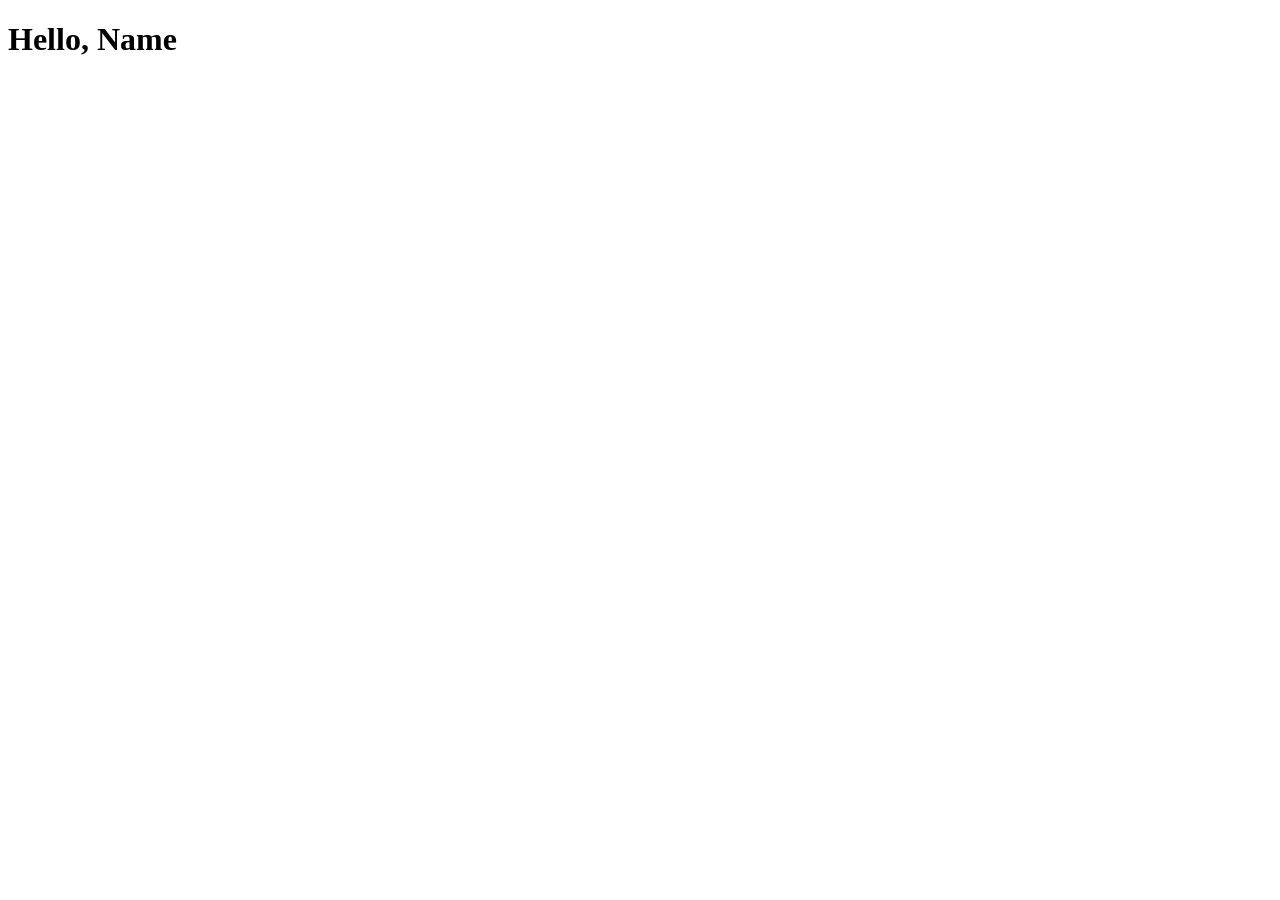
==== shortLinks/src/main/resources/templates/account/profile.html @ f68bd808 "finished login and register pages" ====
<!DOCTYPE html>
<html lang="en" xmlns:th="http://www.thymeleaf.org">
<head>
    <meta charset="UTF-8">
    <title>Hello</title>
</head>
<body>
    <h1>Hello, <span th:text="${name}">Name</span></h1>

</body>
</html>
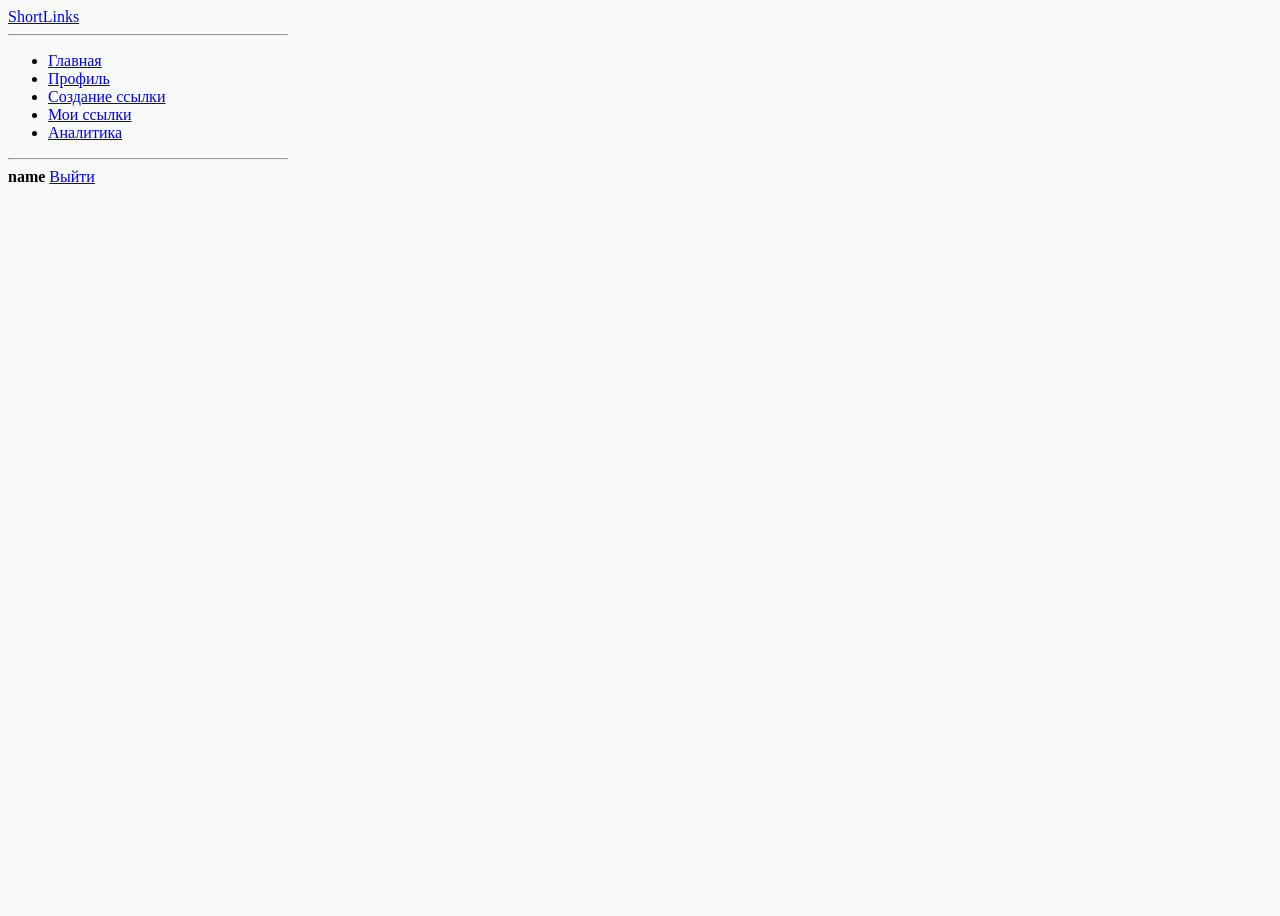
==== commit 0cd0f24f: "added newLink, your links and profile" ====
--- a/shortLinks/src/main/resources/templates/account/profile.html
+++ b/shortLinks/src/main/resources/templates/account/profile.html
@@ -3,9 +3,60 @@
 <head>
     <meta charset="UTF-8">
     <title>Hello</title>
+
+    <link th:href="@{/css/bootstrap/bootstrap.min.css}" rel="stylesheet">
+
 </head>
-<body>
-    <h1>Hello, <span th:text="${name}">Name</span></h1>
+<body style="background-color: #f8f9fa">
+    <div class="d-flex" style="min-height: 100vh">
+        <div class="d-flex flex-column flex-shrink-0 p-3 text-white bg-dark" style="width: 280px">
+            <a href="/" class="d-flex align-items-center mb-3 mb-md-0 me-md-auto text-white text-decoration-none">
+                <span class="fx-4 fw-bold">ShortLinks</span>
+            </a>
+            <hr/>
+            <ul class="nav nav-pills flex-column mb-auto">
+                <li class="nav-item">
+                    <a href="/" class="nav-link text-white opacity-75" aria-current="page">
+                        Главная
+                    </a>
+                </li>
+                <li class="nav-item">
+                    <a href="/profile" class="nav-link text-white active" aria-current="page">
+                        Профиль
+                    </a>
+                </li>
+                <li class="nav-item">
+                    <a href="/profile/links/new" class="nav-link text-white opacity-75" aria-current="page">
+                         Создание ссылки
+                    </a>
+                </li>
+                <li>
+                    <a href="/profile/links" class="nav-link text-white opacity-75" aria-current="page">
+                         Мои ссылки
+                    </a>
+                </li>
+                <li>
+                    <a href="/profile/links/analytics" class="nav-link text-white opacity-75">
+                         Аналитика
+                    </a>
+                </li>
+            </ul>
+            <hr/>
 
+            <div class="d-flex align-items-center justify-content-between">
+                <strong th:text="${name}">name</strong>
+                <a href="/logout" class="btn btn-danger btn-sm">Выйти</a>
+            </div>
+        </div>
+
+        <div class="w-100 p-5">
+            <div class="container-fluid">
+
+
+            </div>
+        </div>
+    </div>
+
+    <script th:src="@{/js/bootstrap/bootstrap.bundle.min.js}" integrity="sha384-FKyoEForCGlyvwx9Hj09JcYn3nv7wiPVlz7YYwJrWVcXK/BmnVDxM+D2scQbITxI" crossorigin="anonymous"></script>
 </body>
 </html>
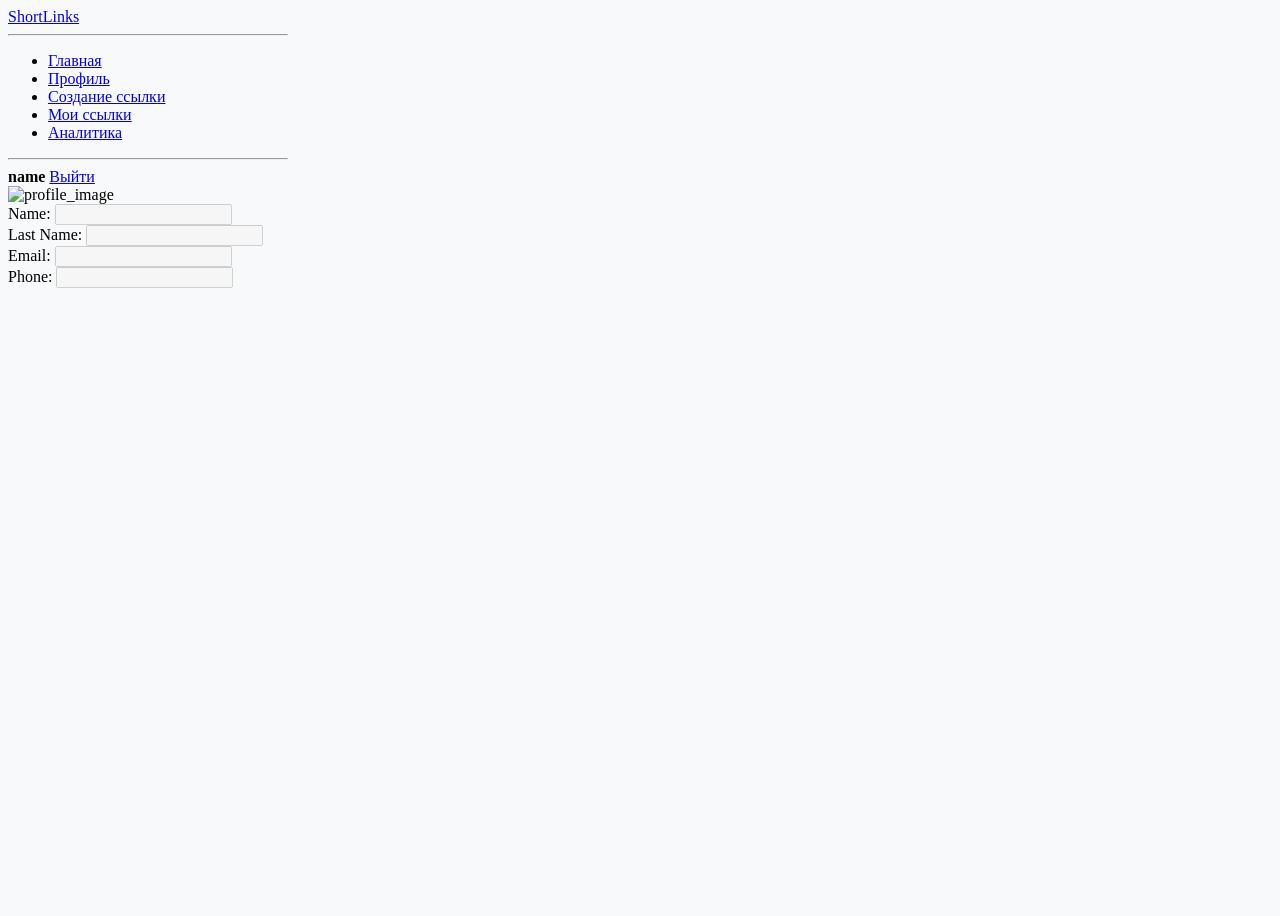
==== commit 94cd3e3e: "upd: changed profile" ====
--- a/shortLinks/src/main/resources/templates/account/profile.html
+++ b/shortLinks/src/main/resources/templates/account/profile.html
@@ -51,8 +51,36 @@
 
         <div class="w-100 p-5">
             <div class="container-fluid">
+                <div class="d-flex align-items-start gap-4">
+                    <img width="25%" th:src="@{/img/icons/profile.svg}"
+                         class="rounded" alt="profile_image" />
 
+                    <div class="form-group">
+                        <div class="d-grid col-10 mb-3">
+                            <label class="col-form-label">Name:</label>
+                            <input type="text" class="form-control"
+                                   th:value="${name}" disabled>
+                        </div>
 
+                        <div class="d-grid col-10 mb-3">
+                            <label class="col-form-label">Last Name:</label>
+                            <input type="text" class="form-control"
+                                   th:value="${lastName}" disabled>
+                        </div>
+
+                        <div class="d-grid col-10 mb-3">
+                            <label class="col-form-label">Email:</label>
+                            <input type="text" class="form-control"
+                                   th:value="${email}" disabled>
+                        </div>
+
+                        <div class="d-grid col-10 mb-3">
+                            <label class="col-form-label">Phone:</label>
+                            <input type="text" class="form-control"
+                                   th:value="${phone}" disabled>
+                        </div>
+                    </div>
+                </div>
             </div>
         </div>
     </div>
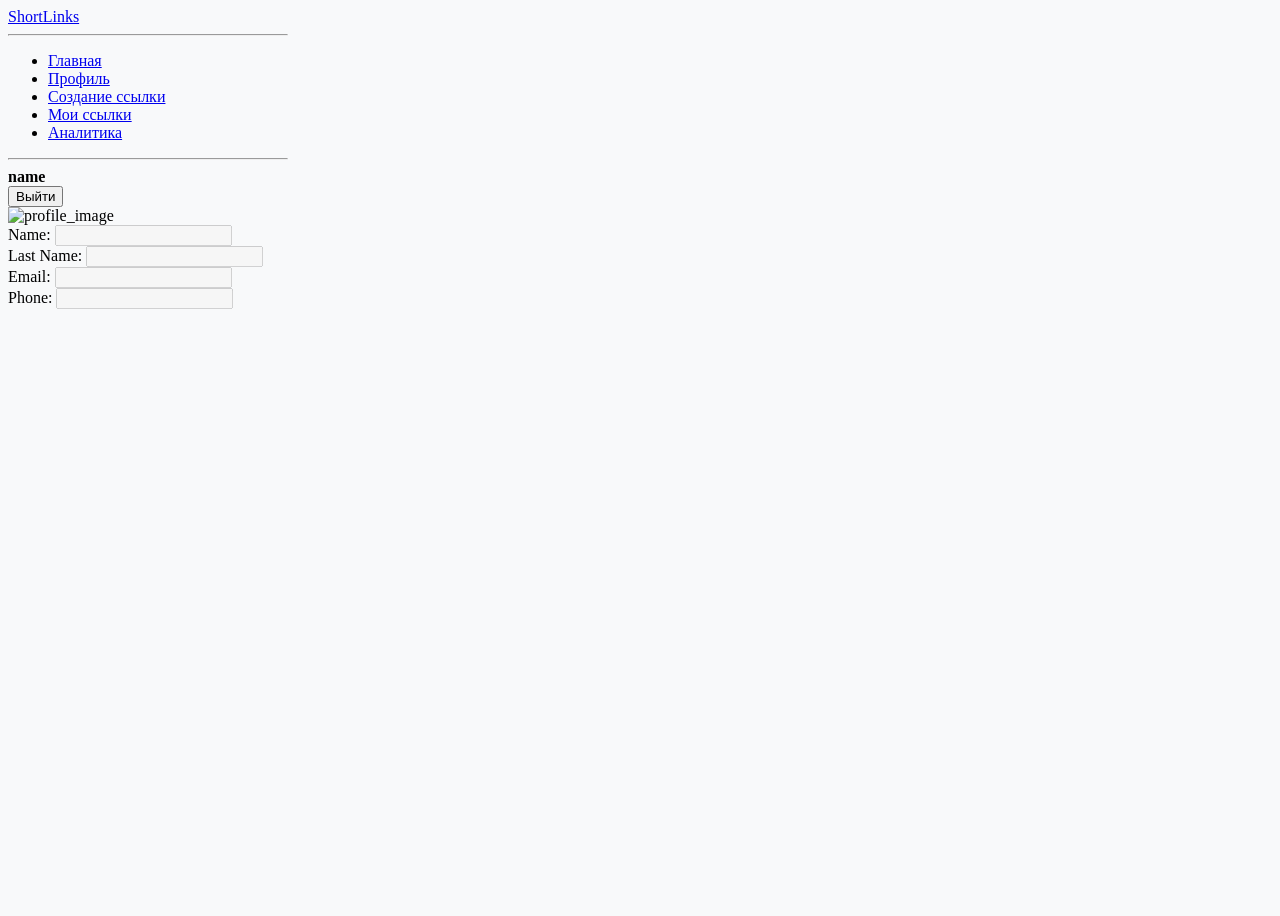
==== commit 178cbede: "update logout" ====
--- a/shortLinks/src/main/resources/templates/account/profile.html
+++ b/shortLinks/src/main/resources/templates/account/profile.html
@@ -45,7 +45,14 @@
 
             <div class="d-flex align-items-center justify-content-between">
                 <strong th:text="${name}">name</strong>
-                <a href="/logout" class="btn btn-danger btn-sm">Выйти</a>
+                <form method="post" action="/logout">
+                    <input type="hidden" th:name="${_csrf.parameterName}"
+                        th:value="${_csrf.token}" />
+
+                    <button type="submit" href="/logout" class="btn btn-danger btn-sm">
+                        Выйти
+                    </button>
+                </form>
             </div>
         </div>
 
